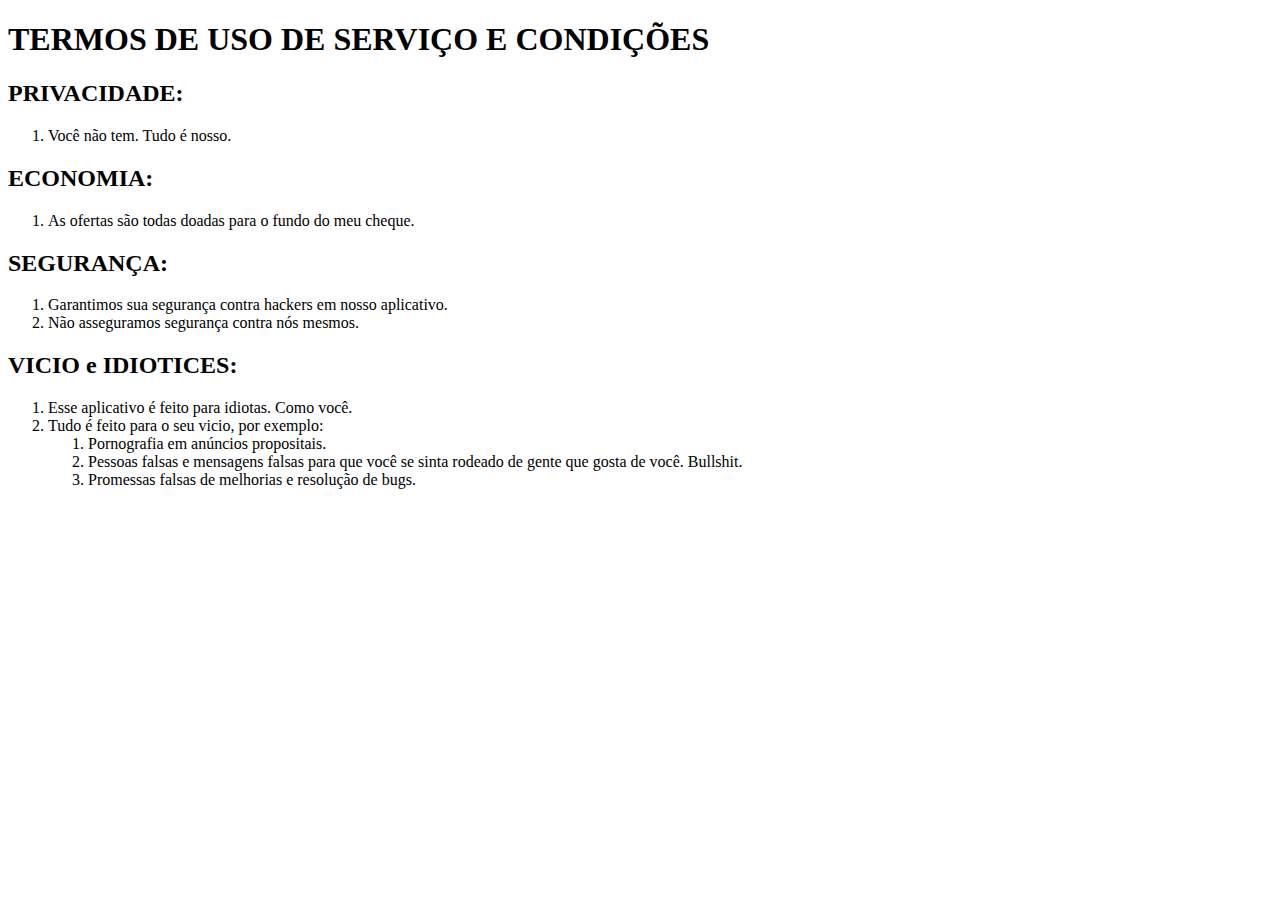
==== site/terms.html @ b671f50d "Att 1.0.1 TERRAPLANIZER" ====
<!DOCTYPE html>
<html>
<head>
	<title>Termos de serviço</title>
</head>
<body>
<header><h1>TERMOS DE USO DE SERVIÇO E CONDIÇÕES</h1></header>
<h2>PRIVACIDADE:</h2>
<ol>
	<li>Você não tem. Tudo é nosso.</li>
</ol>
<h2>ECONOMIA:</h2>
<ol>
	<li>As ofertas são todas doadas para o fundo do meu cheque.</li>
</ol>
<h2>SEGURANÇA:</h2>
<ol>
	<li>Garantimos sua segurança contra hackers em nosso aplicativo.</li>
	<li>Não asseguramos segurança contra nós mesmos.</li>
</ol>
<h2>VICIO e IDIOTICES:</h2>
<ol>
	<li>Esse aplicativo é feito para idiotas. Como você.</li>
	<li>Tudo é feito para o seu vicio, por exemplo:
	<ol>
		<li>Pornografia em anúncios propositais.</li>
		<li>Pessoas falsas e mensagens falsas para que você se sinta rodeado de gente que gosta de você. Bullshit.</li>
		<li>Promessas falsas de melhorias e resolução de bugs.</li>
	</ol></li>
</ol>
</body>
</html>
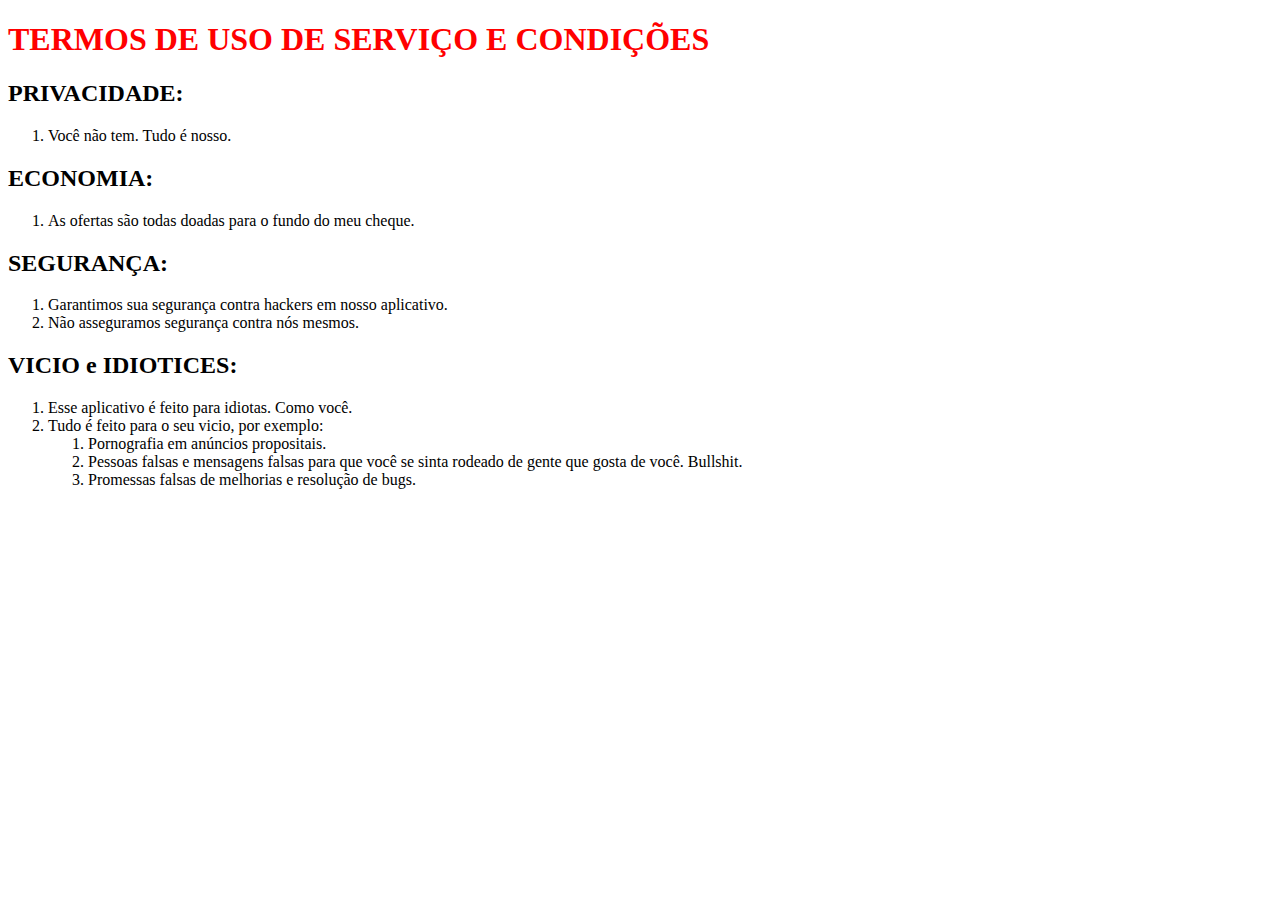
==== commit 76a17411: "att 1.02" ====
--- a/site/terms.html
+++ b/site/terms.html
@@ -1,6 +1,8 @@
 <!DOCTYPE html>
-<html>
+<html lang="pt-br">
 <head>
+	<meta charset="utf-8">
+	<link rel="stylesheet" type="text/css" href="css/style.css">
 	<title>Termos de serviço</title>
 </head>
 <body>
--- a/site/css/style.css
+++ b/site/css/style.css
@@ -0,0 +1,8 @@
+h1{
+	color: blue;
+}
+@media (min-width: 900px){
+	h1{
+		color: red;
+	}
+}